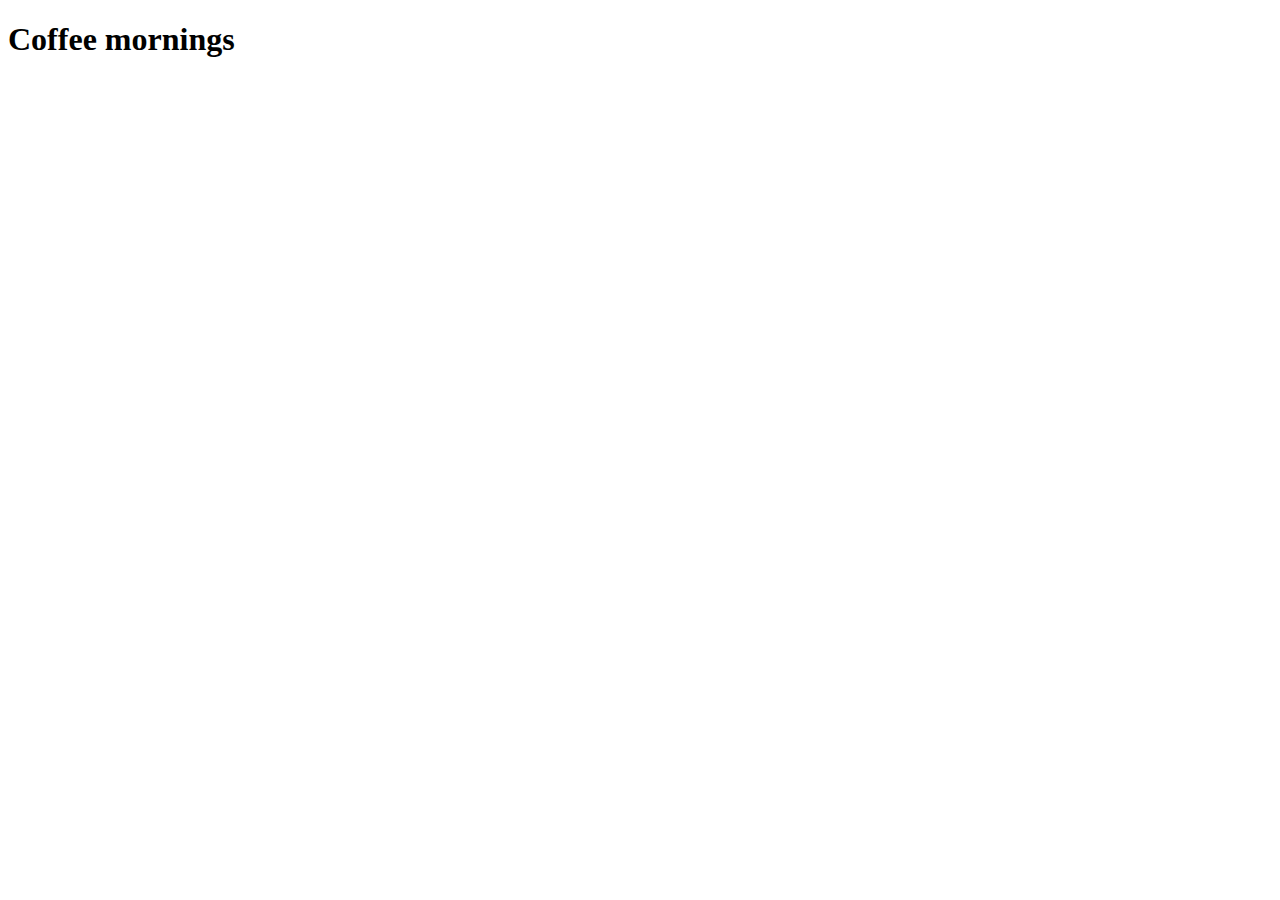
==== text-effect/Effect_01/index.html @ 1432f5ce "Update index.html" ====
<!DOCTYPE html>
<html>
<head>
<title>JS Text Effect - 01</title>
<link rel="stylesheet" type="text/css" href="css/style.css">
</head>
<body>

  <h1 class="ml9">
    <span class="text-wrapper">
      <span class="letters">Coffee mornings</span>
    </span>
  </h1>
  
  <script src="https://code.jquery.com/jquery-3.3.1.min.js"></script>
  <script src="https://cdnjs.cloudflare.com/ajax/libs/animejs/2.0.2/anime.min.js"></script>
  <script src="js/style.js"></script>
  
</body>
</html>
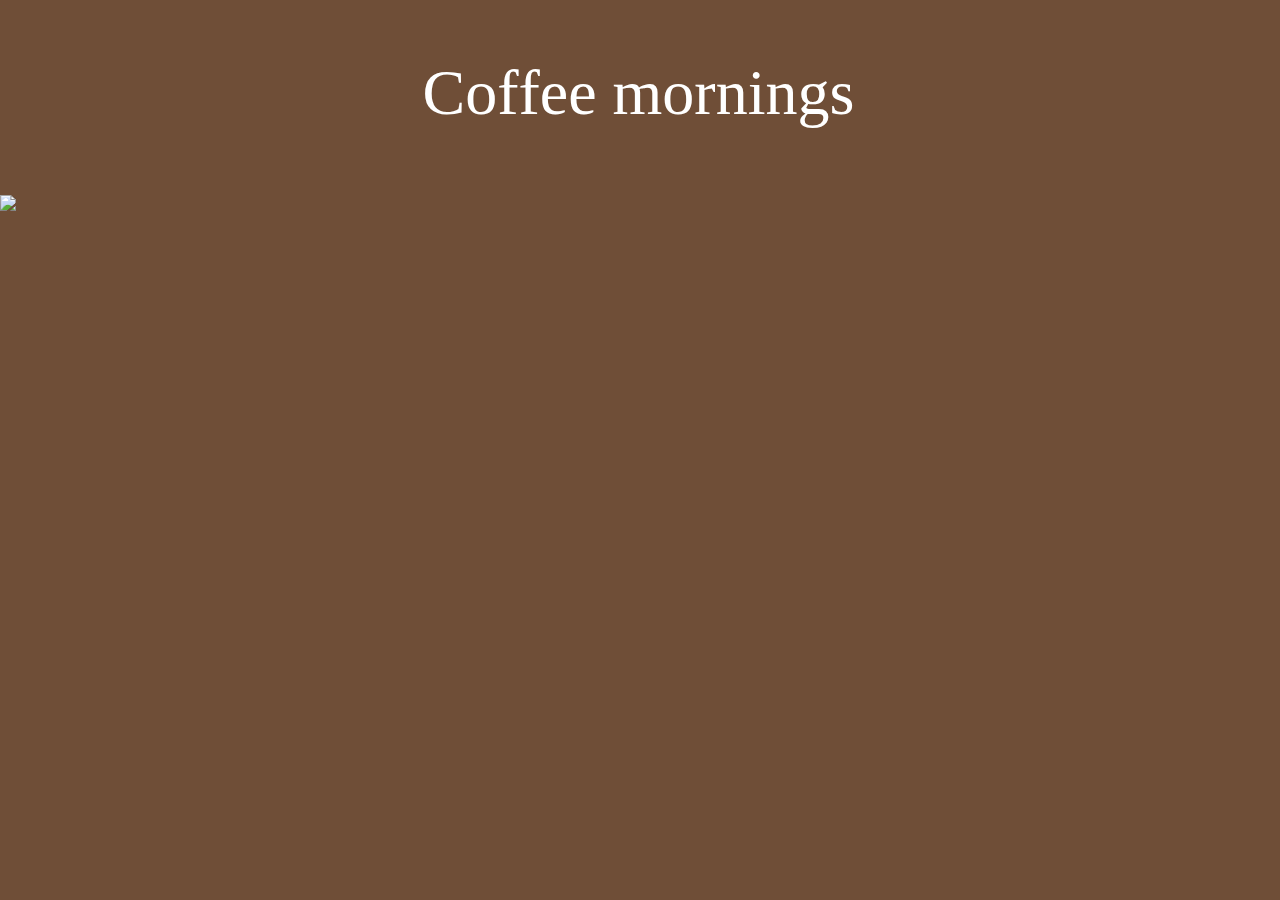
==== commit e094921c: "Update index.html" ====
--- a/text-effect/Effect_01/index.html
+++ b/text-effect/Effect_01/index.html
@@ -1,8 +1,8 @@
 <!DOCTYPE html>
 <html>
 <head>
-<title>JS Text Effect - 01</title>
-<link rel="stylesheet" type="text/css" href="css/style.css">
+  <title>JS Text Effect - 01</title>
+  <link rel="stylesheet" type="text/css" href="css/style.css">
 </head>
 <body>
 
@@ -12,9 +12,13 @@
     </span>
   </h1>
   
+  <img src="https://media.giphy.com/media/Z6vszQ8Mweukw/giphy.gif" />
+  
   <script src="https://code.jquery.com/jquery-3.3.1.min.js"></script>
   <script src="https://cdnjs.cloudflare.com/ajax/libs/animejs/2.0.2/anime.min.js"></script>
   <script src="js/style.js"></script>
   
 </body>
 </html> 
+ 
+ 
--- a/text-effect/Effect_01/css/style.css
+++ b/text-effect/Effect_01/css/style.css
@@ -0,0 +1,28 @@
+body {
+  background-color:#6F4E37;
+  margin:0 auto;
+}
+
+.ml9 {
+  position: relative;
+  font-weight: 200;
+  font-size: 4em;
+  text-align: center;
+  color:#fff;
+}
+
+.ml9 .text-wrapper {
+  position: relative;
+  display: inline-block;
+  padding-top: 0.2em;
+  padding-right: 0.05em;
+  padding-bottom: 0.1em;
+  overflow: hidden;
+}
+
+.ml9 .letter {
+  transform-origin: 50% 100%;
+  display: inline-block;
+  line-height: 1em;
+}
+ 
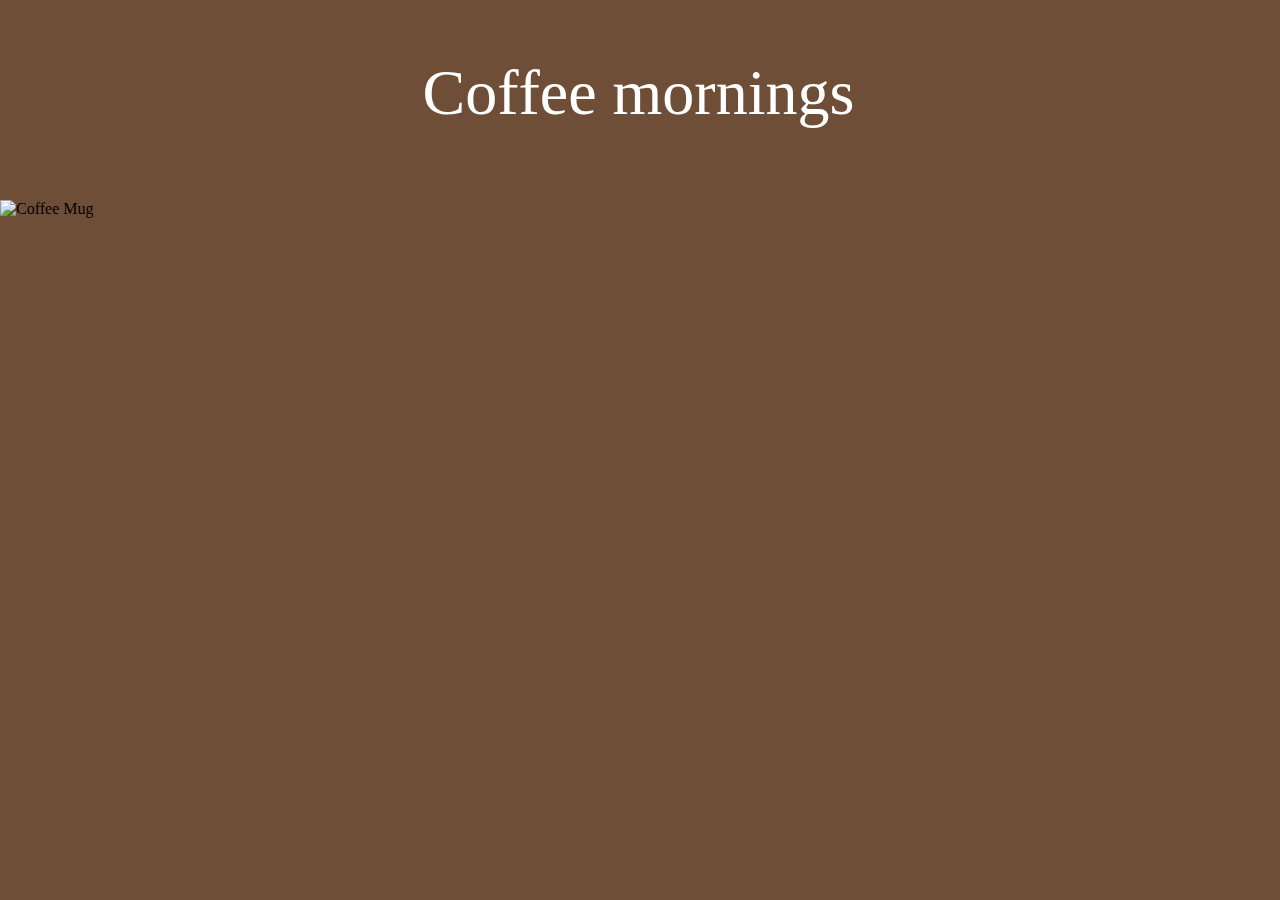
==== commit c013fdde: "Update index.html" ====
--- a/text-effect/Effect_01/index.html
+++ b/text-effect/Effect_01/index.html
@@ -12,7 +12,7 @@
     </span>
   </h1>
   
-  <img src="https://media.giphy.com/media/Z6vszQ8Mweukw/giphy.gif" />
+  <img src="https://media.giphy.com/media/Z6vszQ8Mweukw/giphy.gif" alt="Coffee Mug" align="middle"/>
   
   <script src="https://code.jquery.com/jquery-3.3.1.min.js"></script>
   <script src="https://cdnjs.cloudflare.com/ajax/libs/animejs/2.0.2/anime.min.js"></script>
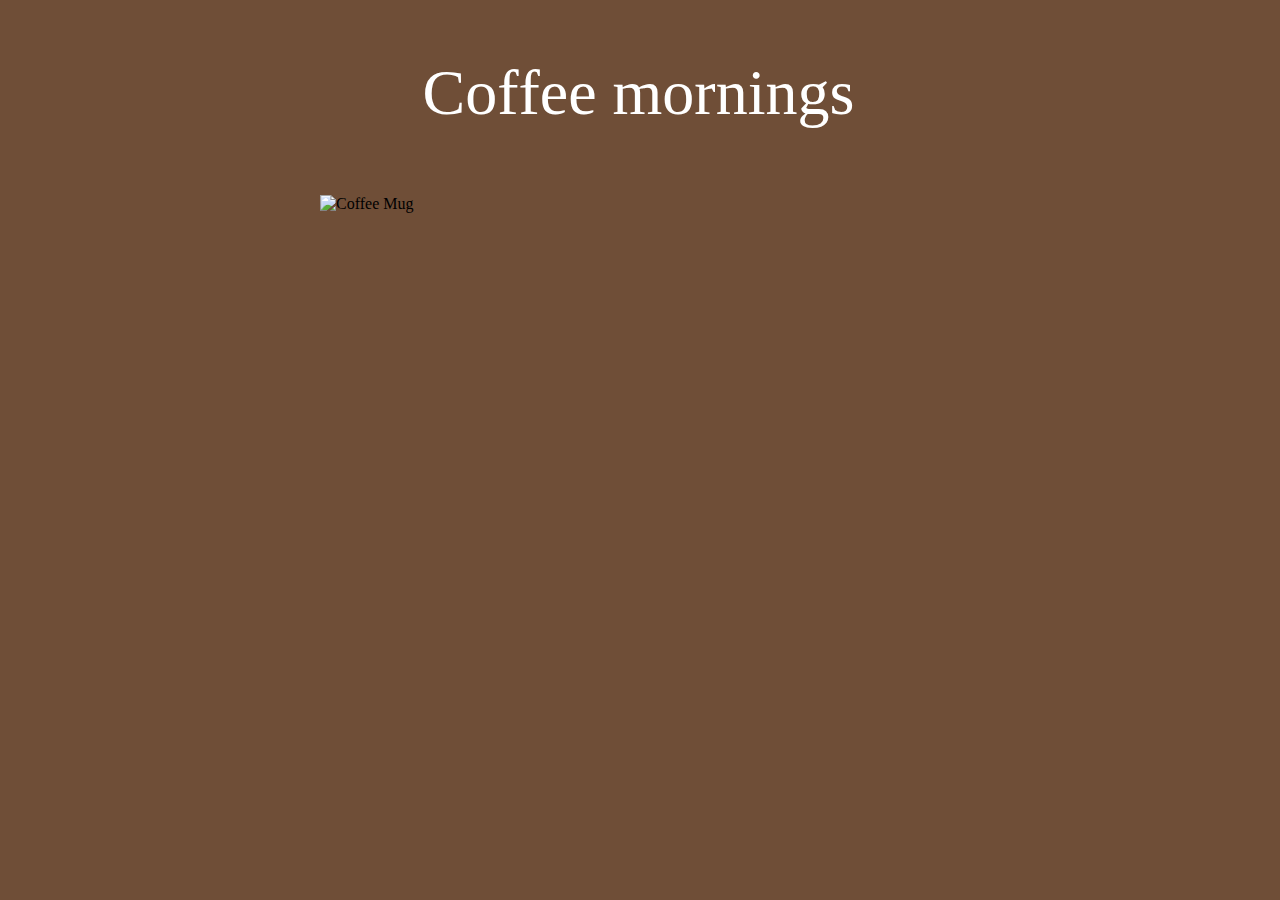
==== commit 4f1db1e0: "Update index.html" ====
--- a/text-effect/Effect_01/index.html
+++ b/text-effect/Effect_01/index.html
@@ -12,13 +12,13 @@
     </span>
   </h1>
   
-  <img src="https://media.giphy.com/media/Z6vszQ8Mweukw/giphy.gif" alt="Coffee Mug" align="middle"/>
+  <img src="https://media.giphy.com/media/Z6vszQ8Mweukw/giphy.gif" alt="Coffee Mug"/>
   
   <script src="https://code.jquery.com/jquery-3.3.1.min.js"></script>
   <script src="https://cdnjs.cloudflare.com/ajax/libs/animejs/2.0.2/anime.min.js"></script>
   <script src="js/style.js"></script>
   
 </body>
-</html> 
+</html>
  
- 
+  
--- a/text-effect/Effect_01/css/style.css
+++ b/text-effect/Effect_01/css/style.css
@@ -8,7 +8,7 @@
   font-weight: 200;
   font-size: 4em;
   text-align: center;
-  color:#fff;
+  color: #fff;
 }
 
 .ml9 .text-wrapper {
@@ -26,3 +26,9 @@
   line-height: 1em;
 }
  
+img {
+   display: block;
+    margin-left: auto;
+    margin-right: auto;
+    width: 50%;
+}
